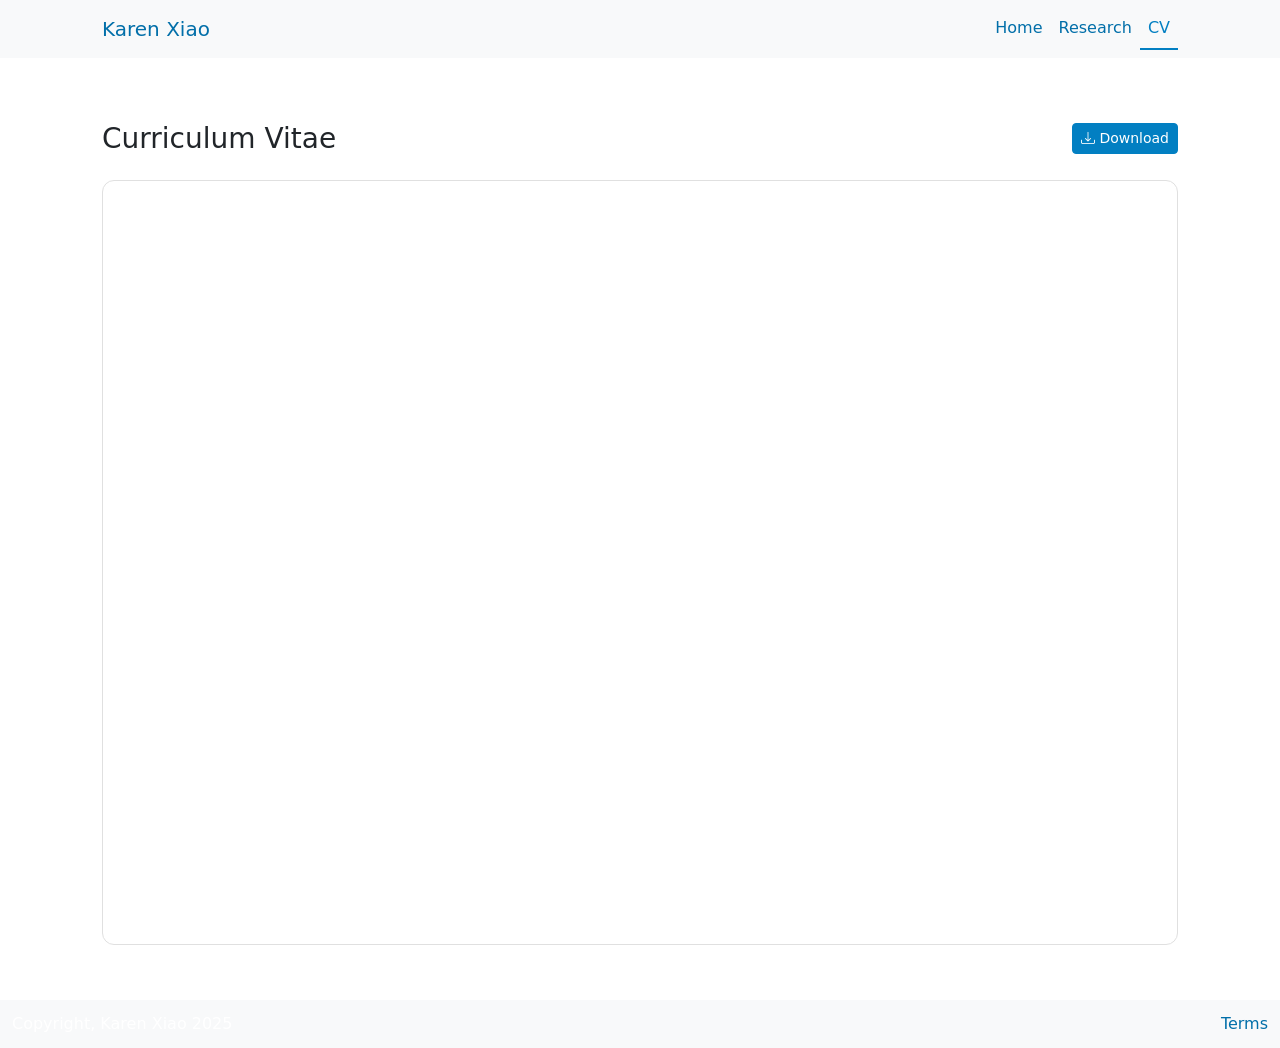
==== CV.html @ c2abe382 "new website" ====
<!DOCTYPE html>
<html lang="en">
<head>
    <title>CV – Karen Xiao</title>
    <link href="styles.css" rel="stylesheet"/>
    <link rel="icon" href="images/KX.png" type="image/svg+xml">
    <link rel="preconnect" href="https://fonts.googleapis.com">
    <link rel="preconnect" href="https://fonts.gstatic.com" crossorigin>
    <link href="https://fonts.googleapis.com/css2?family=Roboto:ital,wght@0,100..900;1,100..900&display=swap" rel="stylesheet">
    <link href="https://cdn.jsdelivr.net/npm/bootstrap@5.3.3/dist/css/bootstrap.min.css" rel="stylesheet" integrity="sha384-QWTKZyjpPEjISv5WaRU9OFeRpok6YctnYmDr5pNlyT2bRjXh0JMhjY6hW+ALEwIH" crossorigin="anonymous">
    <link href="https://cdn.jsdelivr.net/npm/bootstrap-icons@1.8.1/font/bootstrap-icons.css" rel="stylesheet"/>
</head>
<body>
    <main>
        <!-- Navigation -->
        <nav class="navbar navbar-expand-lg navbar-light bg-light fixed-top">
            <div class="container">
                <a class="navbar-brand" href="index.html">Karen Xiao</a>
                <button class="navbar-toggler" type="button" data-bs-toggle="collapse" data-bs-target="#navbarSupportedContent" aria-controls="navbarSupportedContent" aria-expanded="false" aria-label="Toggle navigation"><span class="navbar-toggler-icon"></span></button>
                <div class="collapse navbar-collapse" id="navbarSupportedContent">
                    <ul class="navbar-nav ms-auto mb-2 mb-lg-0">
                        <li class="nav-item"><a class="nav-link" href="index.html">Home</a></li>
                        <li class="nav-item"><a class="nav-link" href="research.html">Research</a></li>
                        <li class="nav-item"><a class="nav-link active" href="CV.html">CV</a></li>
                    </ul>
                </div>
            </div>
        </nav>

        <!-- CV Section -->
        <section class="py-5 mt-4">
            <div class="container">
                <div class="d-flex justify-content-between align-items-center mb-4">
                    <h3 class="mb-0">Curriculum Vitae</h3>
                    <a class="btn btn-primary btn-sm" href="documents/Karen Xiao CV.pdf" download><i class="bi bi-download"></i>  Download</a>
                </div>
                <iframe
                    src="documents/Karen Xiao CV.pdf"
                    style="width: 100%; height: 85vh; border: 0.5px solid #e0e0e0; border-radius: 12px;"
                    title="Karen Xiao CV">
                </iframe>
            </div>
        </section>
    </main>

    <footer>
        <div class="row align-items-center justify-content-between">
            <div class="col-auto"><div>Copyright, Karen Xiao 2025</div></div>
            <div class="col-auto"><a href="#">Terms</a></div>
        </div>
    </footer>

    <script src="https://cdn.jsdelivr.net/npm/bootstrap@5.3.3/dist/js/bootstrap.bundle.min.js" integrity="sha384-YvpcrYf0tY3lHB60NNkmXc5s9fDVZLESaAA55NDzOxhy9GkcIdslK1eN7N6jIeHz" crossorigin="anonymous"></script>
</body>
</html>
---- styles.css ----
body{
  font-family: "Roboto", sans-serif;
  padding-top: 50px;
  margin: 0 0px;
}

.container {
  max-width: 1100px !important;
}

.tagline {
  color: #000000;
  border-radius: 0.375rem;
  display: inline-block;
  padding: 5px;
}

.introduction {
  font-weight: 200;
}

.subtitle{
  font-size: 1.2rem;
  color: #767676;
}

.title{
  font-family: "Roboto", sans-serif;  
  color: #9f0d0d;
  font-size: 30px;
}

p {
  font-family: "Roboto", sans-serif;
  font-size: 1.1rem !important;
}

.accent{
  font-family: "Roboto", sans-serif;
  color: #027fc2;
}

.profile {
  position: relative;
  height: 30vw;
  border-radius: 2vw;
  max-height: 20rem;
  max-width: 20rem;
}

.btn-primary {
  background-color: #027fc2 !important;
  border-color: #027fc2 !important;
  color: white !important;
}

.btn-primary:hover {
  background-color: #026fa9 !important;
  color: white !important;
}

.btn-outline-dark:hover {
  background-color: #027fc2  !important; 
  border-color: #027fc2  !important;
  color: white !important;
}

.btn-outline-dark {
  color: black !important;
}

a {
  color: #026fa9 !important;
  text-decoration: none !important;
  transition: color 0.2s ease;
  font-weight: 310;
}

a:hover {
  color: #026fa9 !important;
}

.nav-link.active {
  color: #027fc2 !important;
  border-bottom: 2px solid #027fc2 ;
}

.news-list {
  list-style: none;
  padding-left: 0.5rem;
}

.news-list li {
  display: flex;
  gap: 1rem;
  align-items: baseline;
  padding: 0.4rem 0;
  position: relative;
  font-size: 1.1rem;
}

.news-dot {
  width: 10px;
  height: 10px;
  min-width: 10px;
  background-color: #027fc2;
  border-radius: 50%;
  margin-top: 6px;
  position: relative;
  z-index: 1;
}

.news-list li::before {
  content: "";
  position: absolute;
  top: 0;
  bottom: 0;
  width: 3px;
  left: 3.5px;
  background-color: #027fc2;
  opacity: 0.5;
}

.dates {
  color: #000000 !important;
  font-weight: 500;
}

/* FOOTER */

footer {
    text-align: center;
    padding: 12px;
    background-color: #f8f9fa;
    color: white;
  }
  
footer p {
  margin: 0px 0;
  font-size: 13px !important;
  color: #000000;
}

.pub-card {
  padding: 1rem 1.25rem;
  border: 0.5px solid #e0e0e0;
  border-radius: 12px;
  border-left: 3px solid #027fc2;
  background-color: #ffffff;
  transition: box-shadow 0.2s ease, transform 0.2s ease;
}

.pub-card:hover {
  box-shadow: 0 4px 16px rgba(2, 127, 194, 0.12);
  transform: translateY(-2px);
}

.pub-title {
  font-weight: 500;
  font-size: 0.95rem;
  color: #000;
  margin-bottom: 4px;
}

.pub-authors {
  font-size: 0.82rem;
  color: #555;
  margin-bottom: 2px;
}

.pub-venue {
  font-size: 0.82rem;
  font-style: italic;
  color: #027fc2;
  margin-bottom: 6px;
}

.pub-card .btn-sm {
  font-size: 0.75rem;
  border-radius: 20px;
  padding: 2px 10px;
}
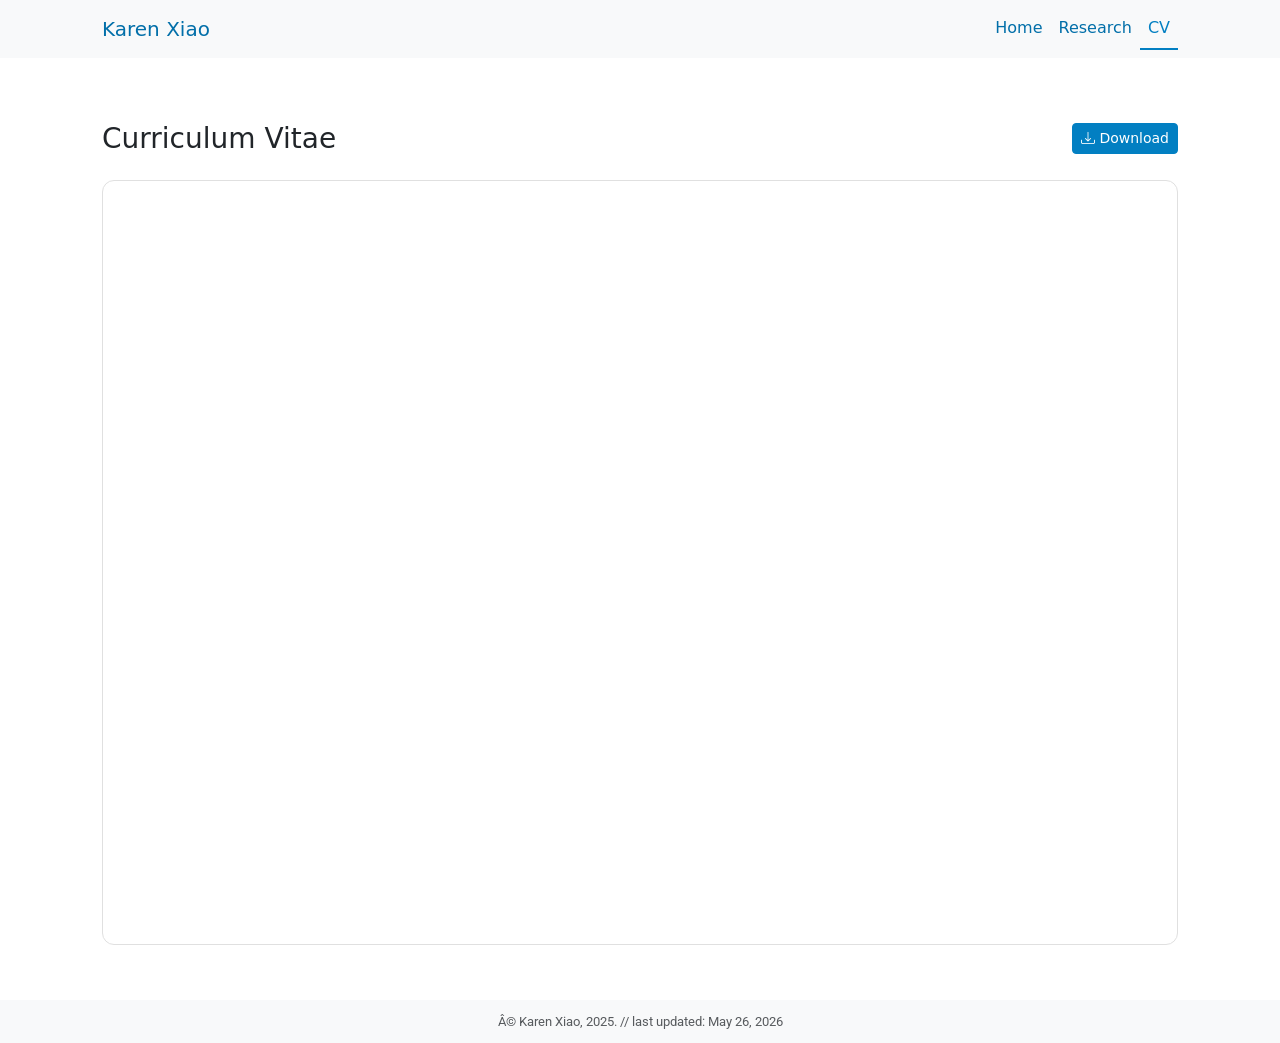
==== commit 6da907fe: "fix footer" ====
--- a/CV.html
+++ b/CV.html
@@ -1,7 +1,7 @@
 <!DOCTYPE html>
 <html lang="en">
 <head>
-    <title>CV – Karen Xiao</title>
+    <title>Karen Xiao</title>
     <link href="styles.css" rel="stylesheet"/>
     <link rel="icon" href="images/KX.png" type="image/svg+xml">
     <link rel="preconnect" href="https://fonts.googleapis.com">
@@ -44,10 +44,7 @@
     </main>
 
     <footer>
-        <div class="row align-items-center justify-content-between">
-            <div class="col-auto"><div>Copyright, Karen Xiao 2025</div></div>
-            <div class="col-auto"><a href="#">Terms</a></div>
-        </div>
+        <p><span class="text-muted">© Karen Xiao, 2025. // last updated: May 26, 2026</span></p>
     </footer>
 
     <script src="https://cdn.jsdelivr.net/npm/bootstrap@5.3.3/dist/js/bootstrap.bundle.min.js" integrity="sha384-YvpcrYf0tY3lHB60NNkmXc5s9fDVZLESaAA55NDzOxhy9GkcIdslK1eN7N6jIeHz" crossorigin="anonymous"></script>
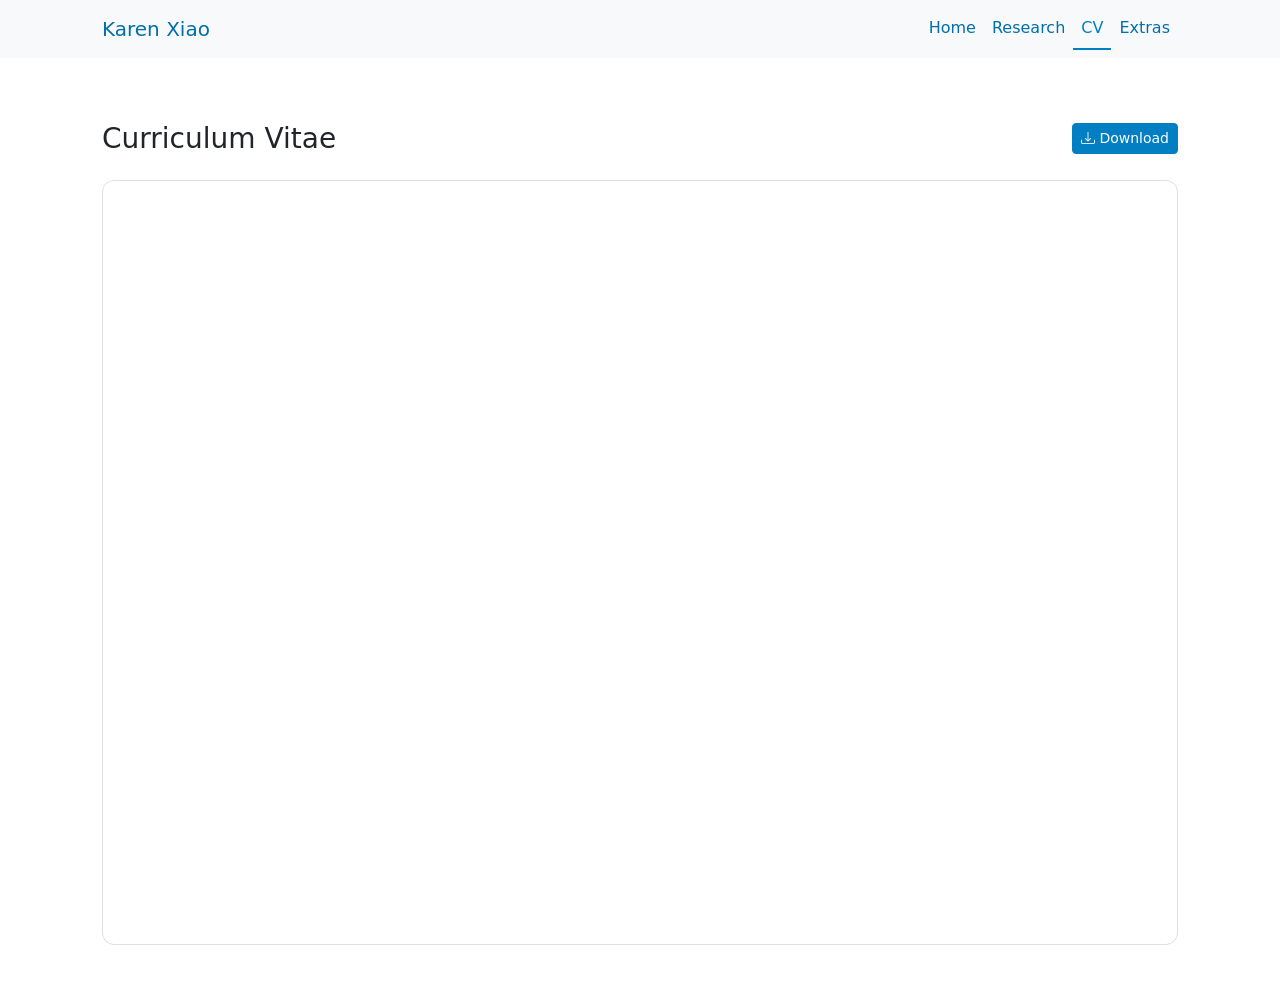
==== commit 6098727d: "add photo gallery page" ====
--- a/CV.html
+++ b/CV.html
@@ -1,6 +1,7 @@
 <!DOCTYPE html>
 <html lang="en">
 <head>
+    <meta name="viewport" content="width=device-width, initial-scale=1">
     <title>Karen Xiao</title>
     <link href="styles.css" rel="stylesheet"/>
     <link rel="icon" href="images/KX.png" type="image/svg+xml">
@@ -22,6 +23,7 @@
                         <li class="nav-item"><a class="nav-link" href="index.html">Home</a></li>
                         <li class="nav-item"><a class="nav-link" href="research.html">Research</a></li>
                         <li class="nav-item"><a class="nav-link active" href="CV.html">CV</a></li>
+                        <li class="nav-item"><a class="nav-link" href="gallery.html">Extras</a></li>
                     </ul>
                 </div>
             </div>
@@ -43,10 +45,6 @@
         </section>
     </main>
 
-    <footer>
-        <p><span class="text-muted">© Karen Xiao, 2025. // last updated: May 26, 2026</span></p>
-    </footer>
-
     <script src="https://cdn.jsdelivr.net/npm/bootstrap@5.3.3/dist/js/bootstrap.bundle.min.js" integrity="sha384-YvpcrYf0tY3lHB60NNkmXc5s9fDVZLESaAA55NDzOxhy9GkcIdslK1eN7N6jIeHz" crossorigin="anonymous"></script>
 </body>
 </html>
--- a/styles.css
+++ b/styles.css
@@ -181,3 +181,148 @@
   padding: 2px 10px;
 }
 
+/* Map */
+#map {
+  width: 100%;
+  height: 480px;
+  border-radius: 12px;
+  border: 0.5px solid #e0e0e0;
+  z-index: 1;
+}
+
+.map-legend-item {
+  display: flex;
+  align-items: center;
+  gap: 6px;
+  font-size: 0.85rem;
+  color: #555;
+}
+
+.map-dot {
+  width: 12px;
+  height: 12px;
+  border-radius: 50%;
+  display: inline-block;
+  border: 2px solid white;
+  box-shadow: 0 1px 3px rgba(0,0,0,0.2);
+}
+
+.map-dot.lived { background: #027fc2; }
+.map-dot.visited { background: #5DCAA5; }
+
+.map-stat {
+  background: var(--color-background-secondary, #f8f9fa);
+  border: 0.5px solid #e0e0e0;
+  border-radius: 12px;
+  padding: 0.9rem 1rem;
+  text-align: center;
+}
+
+.map-stat-number {
+  font-size: 1.6rem;
+  font-weight: 500;
+  color: #027fc2;
+}
+
+.map-stat-label {
+  font-size: 0.78rem;
+  color: #767676;
+}
+
+.leaflet-popup-content-wrapper {
+  border-radius: 16px !important;
+  box-shadow: 0 8px 24px rgba(0,0,0,0.12) !important;
+  border: none !important;
+  padding: 0 !important;
+  overflow: hidden;
+}
+
+.leaflet-popup-content {
+  margin: 0 !important;
+  width: auto !important;
+}
+
+.leaflet-popup-tip {
+  background: white !important;
+}
+
+.map-popup {
+  font-family: "Roboto", sans-serif;
+  min-width: 200px;
+}
+
+.map-popup-header {
+  background: #027fc2;
+  color: white;
+  padding: 10px 14px;
+}
+
+.map-popup-title {
+  font-size: 0.95rem;
+  font-weight: 500;
+  margin: 0;
+}
+
+.map-popup-note {
+  font-size: 0.75rem;
+  opacity: 0.85;
+  margin-top: 2px;
+}
+
+.map-popup-body {
+  padding: 10px 12px;
+}
+
+.map-popup-thumbs {
+  display: flex;
+  gap: 6px;
+  flex-wrap: wrap;
+}
+
+.map-thumb {
+  width: 64px;
+  height: 64px;
+  object-fit: cover;
+  border-radius: 8px;
+  cursor: pointer;
+  border: 2px solid transparent;
+  transition: border-color 0.2s ease, transform 0.2s ease;
+}
+
+.map-thumb:hover {
+  border-color: #027fc2;
+  transform: scale(1.05);
+}
+
+.map-popup-no-photos {
+  font-size: 0.78rem;
+  color: #aaa;
+  font-style: italic;
+}
+
+.map-popup-more {
+  font-size: 0.72rem;
+  color: #767676;
+  margin-top: 6px;
+}
+
+.travel-quote {
+  /* border-left: 3px solid #027fc2; */
+  padding: 0.4rem 0 0.4rem 1rem;
+  margin: 0.5rem 0 1rem;
+}
+
+.travel-quote p {
+  font-size: 0.6rem;
+  color: #767676;
+  font-style: italic;
+  margin: 0;
+}
+
+.travel-quote footer {
+  font-size: 0.78rem;
+  background-color: white !important;
+  color: #767676;
+  /* margin-top: 4px; */
+  text-align: right;
+}
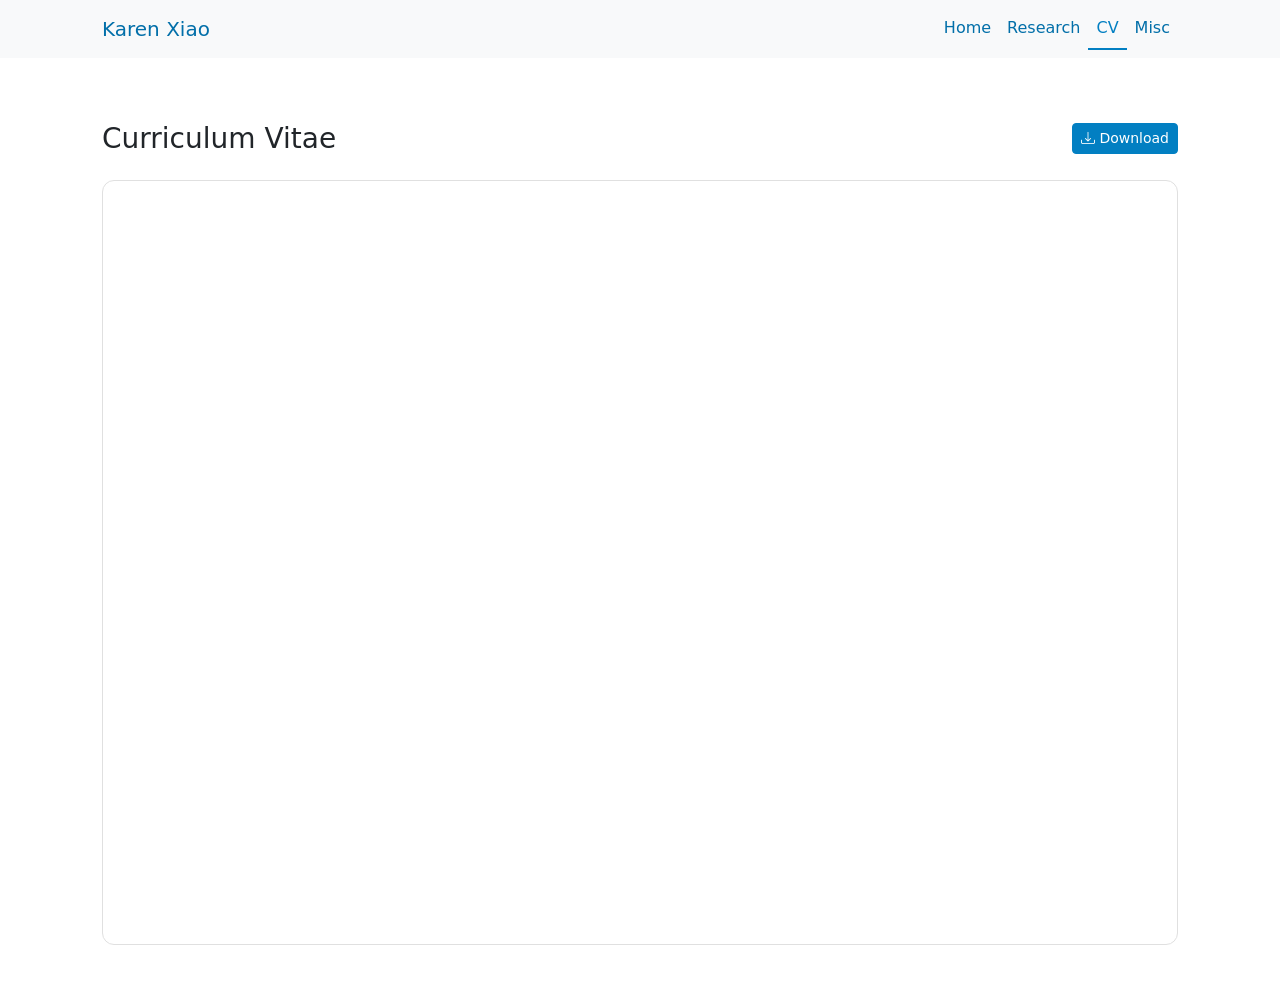
==== commit d71bedd4: "update header" ====
--- a/CV.html
+++ b/CV.html
@@ -23,7 +23,7 @@
                         <li class="nav-item"><a class="nav-link" href="index.html">Home</a></li>
                         <li class="nav-item"><a class="nav-link" href="research.html">Research</a></li>
                         <li class="nav-item"><a class="nav-link active" href="CV.html">CV</a></li>
-                        <li class="nav-item"><a class="nav-link" href="gallery.html">Extras</a></li>
+                        <li class="nav-item"><a class="nav-link" href="gallery.html">Misc</a></li>
                     </ul>
                 </div>
             </div>
@@ -34,10 +34,10 @@
             <div class="container">
                 <div class="d-flex justify-content-between align-items-center mb-4">
                     <h3 class="mb-0">Curriculum Vitae</h3>
-                    <a class="btn btn-primary btn-sm" href="documents/Karen Xiao CV.pdf" download><i class="bi bi-download"></i>  Download</a>
+                    <a class="btn btn-primary btn-sm" href="documents/KarenXiaoCV.pdf" download><i class="bi bi-download"></i>  Download</a>
                 </div>
                 <iframe
-                    src="documents/Karen Xiao CV.pdf"
+                    src="documents/KarenXiaoCV.pdf"
                     style="width: 100%; height: 85vh; border: 0.5px solid #e0e0e0; border-radius: 12px;"
                     title="Karen Xiao CV">
                 </iframe>
